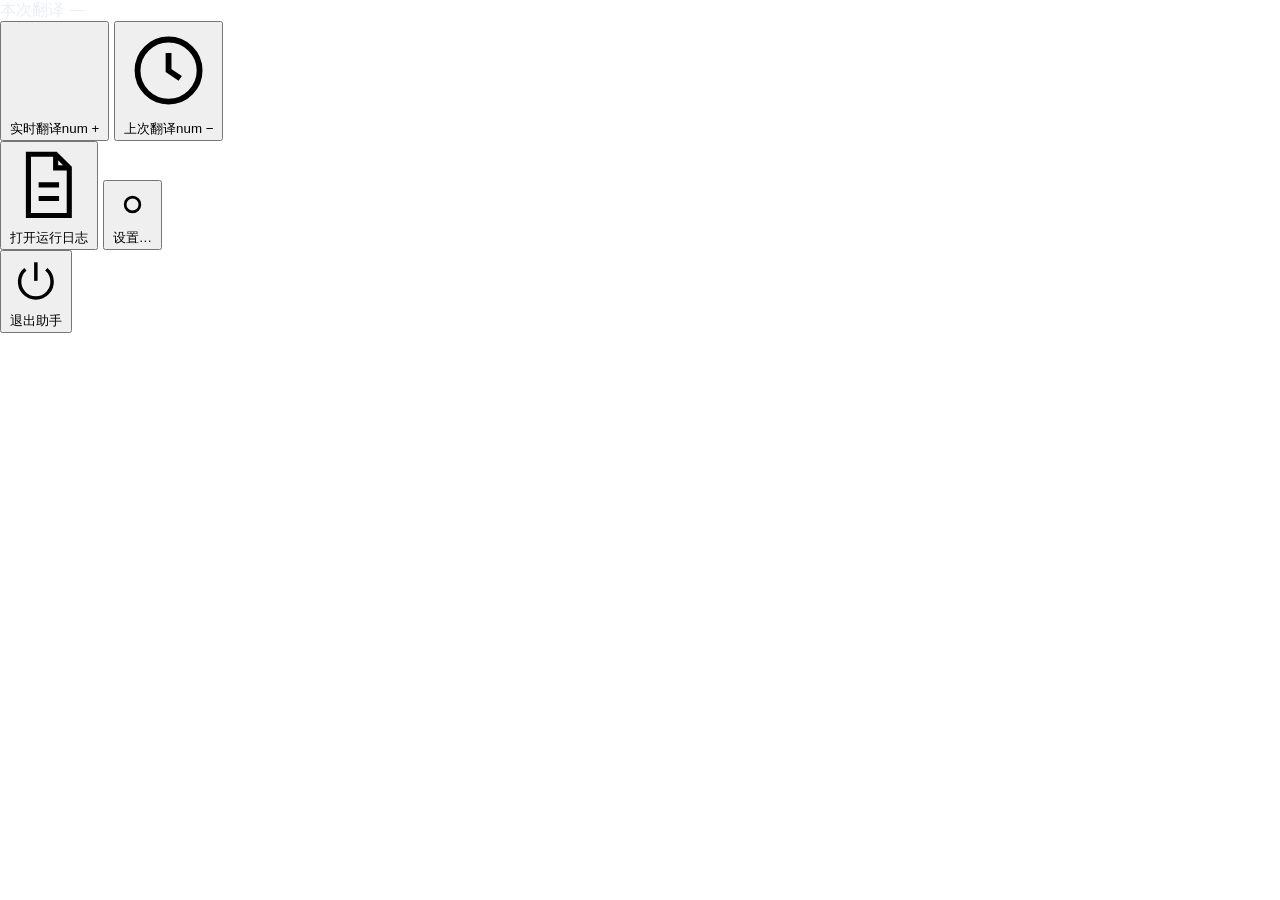
==== app/menu.html @ 6d5f8927 "​ - 移除 477 MB 离线模型（m2m100/ctranslate2/sentencepiece），发布包 493 MB -> 18 MB - 新增「翻译模式」：AI 模型（视觉直读，需 Key" ====
<!doctype html>
<html lang="zh-CN">
<head>
<meta charset="utf-8">
<title>菜单</title>
<link rel="stylesheet" href="style.css">
<link rel="stylesheet" href="menu.css">
</head>
<body class="menu-body">

<div class="menu" id="menu">
  <div class="mstat" id="mStat">本次翻译 —</div>

  <button class="mi" id="mTranslate">
    <svg viewBox="0 0 24 24" aria-hidden="true"><use href="#star"/></svg>
    实时翻译<span class="k">num +</span>
  </button>

  <button class="mi" id="mLast">
    <svg viewBox="0 0 24 24" fill="none" stroke="currentColor" stroke-width="1.5" aria-hidden="true">
      <circle cx="12" cy="12" r="8"/><path d="M12 7.5V12l3 2"/>
    </svg>
    上次翻译<span class="k">num −</span>
  </button>

  <div class="msep"></div>

  <button class="mi" id="mLogs">
    <svg viewBox="0 0 24 24" fill="none" stroke="currentColor" stroke-width="1.5" aria-hidden="true">
      <path d="M6 3h8l4 4v14H6z"/><path d="M14 3v4h4M9 12h6M9 16h6"/>
    </svg>
    打开运行日志
  </button>

  <button class="mi" id="mSettings">
    <svg viewBox="0 0 24 24" fill="none" stroke="currentColor" stroke-width="1.5" aria-hidden="true">
      <circle cx="12" cy="12" r="4.1"/>
    </svg>
    设置…
  </button>

  <div class="msep"></div>

  <button class="mi danger" id="mQuit">
    <svg viewBox="0 0 24 24" fill="none" stroke="currentColor" stroke-width="1.5" aria-hidden="true">
      <path d="M12 4v8"/><path d="M7.5 7a7 7 0 1 0 9 0"/>
    </svg>
    退出助手
  </button>

</div>

<script src="icons.js"></script>

<script src="common.js"></script>
<script src="menu.js"></script>
</body>
</html>
---- app/style.css ----
/* ============================================================
   WoW 翻译助手 · 设计系统 v7（四角星 / 深空墨蓝 + 暖金星芒）
   所有颜色、圆角、间距、字号只在这里定义，其他地方一律引用变量
   间距基准 4px：4 / 8 / 12 / 16 / 24
   ============================================================ */

:root {
  /* 背景层级：窗口 < 卡片 < 浮起 */
  --bg: #0a0e15;
  --bg-2: #0d121b;
  --card: #0e131c;
  --card-2: #131a25;
  --field: #19212e;

  /* 描边 */
  --line: #1a2230;
  --line-2: #25303f;

  /* 文字 */
  --text: #e9eef7;
  --text-2: #9aa8bb;
  --text-3: #5f6d81;

  /* 主色：金 */
  --gold: #dc9f3a;
  --gold-1: #f6cf83;
  --gold-text: #f6cf83;
  --gold-3: #a9762a;
  --gold-soft: rgba(246, 207, 131, .12);
  --gold-line: rgba(246, 207, 131, .22);

  /* 状态 */
  --ok: #6fbf73;
  --err: #ff8b82;
  --warn: #f0c15c;

  /* 形状 */
  --radius: 14px;
  --radius-sm: 11px;
  --radius-xs: 8px;
  --radius-pill: 999px;

  /* 间距 */
  --gap: 10px;
  --pad: 16px;
  --pad-sm: 8px;

  /* 字号 */
  --fs-xs: 10.5px;
  --fs-sm: 11.5px;
  --fs-md: 12.5px;
  --fs-base: 14px;
  --fs-lg: 16px;

  /* 字体 */
  --font: "Microsoft YaHei UI", "Noto Sans SC", "Microsoft YaHei", system-ui, sans-serif;
  --font-en: "Segoe UI", "Microsoft YaHei UI", system-ui, sans-serif;
  --font-mono: "Cascadia Mono", "Consolas", "Noto Sans SC", monospace;
}

* { box-sizing: border-box; }

html, body {
  margin: 0;
  padding: 0;
  background: transparent;
  font-family: var(--font);
  color: var(--text);
  -webkit-font-smoothing: antialiased;
  text-rendering: optimizeLegibility;
}

body { overflow: hidden; }

/* 星标：统一尺寸，不被文字行高影响 */
.mark { display: block; width: 17px; height: 17px; flex: none;
        filter: drop-shadow(0 0 6px rgba(255, 214, 140, .5)); }

/* ============================ 窗口 ============================ */
.popup {
  position: relative;
  width: 100%;
  height: auto;
  overflow: hidden;
  display: flex;
  flex-direction: column;
  background:
    radial-gradient(120% 70% at 50% -14%, rgba(246, 207, 131, .10), transparent 62%),
    var(--bg);
  border: 1px solid var(--line-2);
  border-radius: var(--radius);
  box-shadow: inset 0 1px 0 rgba(255, 255, 255, .035);
  user-select: none;
}

/* ============================ 星点（只在标题带） ============================ */
.sky {
  position: absolute; left: 0; right: 0; top: 0; height: 44px;
  z-index: 0; pointer-events: none; overflow: hidden;
  -webkit-mask-image: linear-gradient(180deg, #000 0%, #000 55%, transparent 100%);
  mask-image: linear-gradient(180deg, #000 0%, #000 55%, transparent 100%);
}
.sky i {                       /* 静止的针尖点 */
  position: absolute; width: 2px; height: 2px; border-radius: 50%;
  background: #fff; opacity: .4;
  animation: breathe 4s ease-in-out infinite alternate;
}
.sky b {                       /* 4 角小星芒 */
  position: absolute; width: 8px; height: 8px; opacity: .26;
  background: url("data:image/svg+xml,%3Csvg xmlns='http://www.w3.org/2000/svg' viewBox='0 0 24 24'%3E%3Cpath fill='%23fff7e2' d='M12 0 Q10.1 10.1 0 12 Q10.1 13.9 12 24 Q13.9 13.9 24 12 Q13.9 10.1 12 0 Z'/%3E%3C/svg%3E") center / contain no-repeat;
  animation: breathe 5.2s ease-in-out infinite alternate;
}
.sky u {                       /* 坠落的小星：由 JS 随机生成，播放一次 */
  position: absolute; top: -2px; width: 6px; height: 6px; opacity: 0;
  background: url("data:image/svg+xml,%3Csvg xmlns='http://www.w3.org/2000/svg' viewBox='0 0 24 24'%3E%3Cpath fill='%23fff7e2' d='M12 0 Q10.1 10.1 0 12 Q10.1 13.9 12 24 Q13.9 13.9 24 12 Q13.9 10.1 12 0 Z'/%3E%3C/svg%3E") center / contain no-repeat;
  animation-name: fall; animation-timing-function: linear; animation-fill-mode: forwards;
  pointer-events: none;
}
.sky s {                       /* 流星：亮头 + 渐隐尾，往右下划一小段 */
  position: absolute; width: 26px; height: 1.2px; border-radius: 1px; opacity: 0;
  background: linear-gradient(90deg, rgba(255, 250, 235, 0) 0%,
              rgba(255, 250, 235, .18) 45%, rgba(255, 253, 244, .98) 100%);
  transform-origin: left center; pointer-events: none;
  animation-name: glintR; animation-timing-function: cubic-bezier(.25, .6, .3, 1);
  animation-fill-mode: forwards;
}
.sky s.rev {                  /* 从右往左：亮头在左 */
  background: linear-gradient(90deg, rgba(255, 253, 244, .98) 0%,
              rgba(255, 250, 235, .18) 55%, rgba(255, 250, 235, 0) 100%);
}
.sky s.rev::after {
  right: auto; left: -1.5px;
}

.sky s::after {                /* 亮头 */
  content: "";
  position: absolute; right: -1.5px; top: 50%;
  width: 3px; height: 3px; margin-top: -1.5px; border-radius: 50%;
  background: #fffdf6;
  box-shadow: 0 0 5px rgba(255, 250, 235, .95), 0 0 10px rgba(255, 205, 120, .55);
}

@keyframes breathe { from { opacity: .10; } to { opacity: .46; } }
@keyframes fall {
  0%   { transform: translateY(0);     opacity: 0; }
  8%   { opacity: .8; }
  70%  { opacity: .62; }
  92%  { opacity: .30; }
  100% { transform: translateY(44px);  opacity: 0; }
}

@keyframes glintR {
  0%   { opacity: 0;  transform: rotate(24deg) translate(-18px, -7px) scaleX(.4); }
  18%  { opacity: 1;  transform: rotate(24deg) translate(0, 0) scaleX(1); }
  100% { opacity: 0;  transform: rotate(24deg) translate(40px, 18px) scaleX(1); }
}
@keyframes glintL {
  0%   { opacity: 0;  transform: rotate(-24deg) translate(18px, -7px) scaleX(.4); }
  18%  { opacity: 1;  transform: rotate(-24deg) translate(0, 0) scaleX(1); }
  100% { opacity: 0;  transform: rotate(-24deg) translate(-40px, 18px) scaleX(1); }
}

@media (prefers-reduced-motion: reduce) {
  .sky i, .sky b, .sky u, .sky s { animation: none; }
  .sky u, .sky s { display: none; }
}

/* ============================ 顶栏 ============================ */
.bar {
  position: relative;
  z-index: 1;
  flex: none;
  display: flex;
  align-items: center;
  gap: 10px;
  padding: 11px 16px 10px;
}

.bar-title {
  flex: 0 1 auto;
  min-width: 0;
  font-size: var(--fs-md);
  font-weight: 600;
  color: var(--text);
  letter-spacing: .04em;
  white-space: nowrap;
  overflow: hidden;
  text-overflow: ellipsis;
}

.engine-note {
  flex: none;
  padding: 2px 8px;
  border-radius: var(--radius-pill);
  background: var(--gold-soft);
  border: 1px solid var(--gold-line);
  color: var(--gold-text);
  font-size: var(--fs-xs);
  letter-spacing: .04em;
  white-space: nowrap;
}
.engine-note[hidden] { display: none; }
/* 本地词库：用中性的灰蓝，和 AI 模式的金色区分开 */
.engine-note[data-mode="local"] {
  background: rgba(150, 165, 190, .12);
  border-color: rgba(160, 176, 200, .32);
  color: #c6cfdd;
}
.bar-actions { margin-left: auto; flex: none; display: flex; gap: 4px; }

.icon {
  width: 26px; height: 26px;
  display: grid; place-items: center;
  border: 1px solid transparent;
  border-radius: var(--radius-xs);
  background: transparent;
  color: var(--text-3);
  font-size: 13px;
  line-height: 1;
  cursor: pointer;
  transition: background .12s ease, color .12s ease, border-color .12s ease;
}
.icon:hover { background: var(--card-2); border-color: var(--line-2); color: var(--gold-1); }
/* 关闭按钮点完不要留一圈白色焦点框（Windows 默认焦点环很扎眼） */
.icon:focus, .icon:focus-visible { outline: none; box-shadow: none; }
.icon svg { display: block; }

/* ============================ 内容区 ============================ */
.scroll {
  scroll-behavior: smooth;
  flex: 0 1 auto;
  min-height: 0;
  overflow-y: auto;
  display: flex;
  flex-direction: column;
  gap: var(--gap);
  padding: 2px var(--pad) 14px;
  position: relative;
  z-index: 1;
}

/* ============================ 卡片 ============================ */
.card {
  background: var(--card);
  border: 1px solid var(--line);
  border-radius: var(--radius-sm);
  padding: 11px 13px 12px;
  box-shadow: inset 0 1px 0 rgba(255, 255, 255, .022);
}

.card-title {
  display: flex;
  align-items: center;
  gap: 6px;
  margin: 0 0 7px;
  font-size: var(--fs-xs);
  font-weight: 600;
  letter-spacing: .16em;
  color: var(--text-3);
}
.card-title::before {
  content: "";
  width: 3px; height: 3px; border-radius: 50%;
  background: var(--gold);
  opacity: .9;
}

/* 原文：次要信息，压低视觉权重 */
.raw {
  /* 视口三行：行高 23px × 3；内容可滚（滚动条隐藏） */
  height: 69px;
  max-height: 69px;
  overflow-y: hidden;
  overflow-x: hidden;
  padding-right: 9px;
  font-family: var(--font-en);
  font-size: 12px;
  line-height: 21px;   /* 21 + 上下各 1px padding = 23，正好和 JS 里的 RAW_LINE_H 对齐 */
  color: var(--text-2);
  white-space: pre-wrap;
  word-break: break-word;
  user-select: text;
}

/* 上下各留一行高：第一条 / 最后一条也能滚到中间那格 */
.raw::before, .raw::after { content: ""; display: block; height: 23px; }

.raw-line {
  position: relative;
  min-height: 23px;
  border-radius: 6px;
  padding: 1px 6px;
  margin: 0 -6px;
  transform-origin: left center;
  transition: background .2s ease, color .2s ease,
              transform .2s cubic-bezier(.2, .7, .3, 1),
              opacity .2s ease, filter .2s ease;
  white-space: nowrap;
  overflow: hidden;
  text-overflow: ellipsis;
}
.raw-line.hl {
  background: linear-gradient(90deg, rgba(246, 207, 131, .22),
              rgba(246, 207, 131, .03) 70%, transparent);
  color: #fdf6e8;
}
.raw.hl-on .raw-line:not(.hl) { opacity: .34; filter: blur(.7px); }



.rows { display: flex; flex-direction: column; overflow-x: hidden; }
/* 译文区：条数多时由 JS 把高度裁到 6 条并滚到最新一条 */
.rows::-webkit-scrollbar { width: 6px; }
.rows::-webkit-scrollbar-track { background: transparent; }
.rows::-webkit-scrollbar-thumb { background: var(--line-2); border-radius: 3px; }
.row {
  position: relative;
  border-radius: var(--radius-xs);
  padding: 5px 8px 6px;
  margin: 0 -8px;
  transform-origin: left center;
  transition: transform .22s cubic-bezier(.22, .61, .36, 1), background .22s ease;
}
.row + .row { margin-top: 2px; }
.row + .row::before {
  content: "";
  position: absolute; left: 8px; right: 8px; top: -1px; height: 1px;
  background: repeating-linear-gradient(90deg, var(--line-2) 0 3px, transparent 3px 7px);
  opacity: .55;
}
.row.hl {
  background: linear-gradient(90deg, rgba(246, 207, 131, .11),
              rgba(246, 207, 131, .02) 62%, transparent);
}
.row.hl::after {
  content: "";
  position: absolute; left: -8px; top: 7px; bottom: 7px; width: 2px; border-radius: 2px;
  background: linear-gradient(180deg, var(--gold-1), var(--gold-3));
}

.row .meta {
  font-size: var(--fs-xs);
  color: var(--text-3);
  letter-spacing: .05em;
  font-family: var(--font-en);
  margin-bottom: 1px;
}
.row .meta b { color: var(--text-2); font-weight: 500; }
.row .body {
  font-size: var(--fs-base);
  line-height: 1.5;
  color: var(--text);
  letter-spacing: .01em;
  word-break: break-word;
  user-select: text;
}

/* 判断 */
.card.judge {
  background: linear-gradient(100deg, rgba(246, 207, 131, .13),
              rgba(246, 207, 131, .03) 58%, transparent);
  border: 1px solid var(--gold-line);
  border-left: 2px solid var(--gold);
  border-radius: var(--radius-sm);
  padding: 11px 13px 12px;
}
.card.judge .card-title { color: var(--gold); }
.card.judge .card-title::before { background: var(--gold-1); }
.judge-text {
  margin: 0;
  display: flex;
  align-items: center;
  gap: 8px;
  font-size: var(--fs-base);
  line-height: 1.6;
  color: #fdf3df;
  user-select: text;
}
.judge-text::before {
  content: "";
  flex: none;
  width: 11px; height: 11px;
  background: url("data:image/svg+xml,%3Csvg xmlns='http://www.w3.org/2000/svg' viewBox='0 0 24 24'%3E%3Cdefs%3E%3ClinearGradient id='g' x1='0' y1='0' x2='0' y2='1'%3E%3Cstop offset='0' stop-color='%23fffdf6'/%3E%3Cstop offset='.55' stop-color='%23ffdda0'/%3E%3Cstop offset='1' stop-color='%23e8ac4a'/%3E%3C/linearGradient%3E%3C/defs%3E%3Cpath fill='url(%23g)' d='M12 0 Q10.1 10.1 0 12 Q10.1 13.9 12 24 Q13.9 13.9 24 12 Q13.9 10.1 12 0 Z'/%3E%3C/svg%3E") center / contain no-repeat;
  filter: drop-shadow(0 0 4px rgba(246, 207, 131, .5));
}

.card.judge.error {
  background: rgba(255, 139, 130, .08);
  border-color: rgba(255, 139, 130, .35);
  border-left-color: var(--err);
}
.card.judge.error .card-title { color: var(--err); }
.card.judge.error .judge-text { color: #ffb4ad; }
.card.judge.error .judge-text::before { display: none; }

/* ============================ 右下：星本身就是按钮 ============================ */
.drawer-ball {
  position: absolute;
  right: 22px; bottom: 62px;
  width: 46px; height: 46px;
  display: grid; place-items: center;
  border: 0; padding: 0;
  background: transparent;
  cursor: pointer;
  z-index: 25;
  transition: transform .14s ease;
}
.drawer-ball svg {
  width: 30px; height: 30px;
  /* 只留一层很淡的暖光，避免两层大模糊叠成"球形"光斑 */
  filter: drop-shadow(0 0 4px rgba(255, 214, 140, .38));
}
.drawer-ball:hover { transform: scale(1.08); }
.drawer-ball[hidden] { display: none; }

/* 浮层展开时藏起星（纯 CSS，避免状态打架） */
.popup:has(.float-replies:not([hidden]):not(.closed)) .drawer-ball { display: none; }

/* ============================ 建议回复浮层 ============================ */
.float-replies {
  position: absolute;
  left: 10px; right: 10px; bottom: 64px;
  z-index: 20;
  display: flex;
  flex-direction: column;
  gap: 6px;
  padding: 9px;
  max-height: 38%;
  overflow-y: auto;
  background: rgba(14, 19, 28, .94);
  border: 1px solid var(--line-2);
  border-radius: var(--radius);
  box-shadow: 0 -16px 40px rgba(0, 0, 0, .6);
  backdrop-filter: blur(10px);
  transform-origin: bottom right;
  transition: transform .24s cubic-bezier(.2, .7, .3, 1), opacity .18s ease;
}
.float-replies.closed { transform: scale(.15) translate(18px, 0); opacity: 0; pointer-events: none; }
.float-replies[hidden] { display: none; }

.reply-head {
  display: flex; align-items: center; gap: 6px;
  font-size: 11px; color: var(--text-3);
  margin: 1px 2px 3px;
  cursor: pointer; user-select: none;
}
.reply-head[hidden] { display: none; }
.reply-head::before {
  content: "";
  width: 10px; height: 10px; flex: none;
  background: url("data:image/svg+xml,%3Csvg xmlns='http://www.w3.org/2000/svg' viewBox='0 0 24 24'%3E%3Cdefs%3E%3ClinearGradient id='g' x1='0' y1='0' x2='0' y2='1'%3E%3Cstop offset='0' stop-color='%23fffdf6'/%3E%3Cstop offset='.55' stop-color='%23ffdda0'/%3E%3Cstop offset='1' stop-color='%23e8ac4a'/%3E%3C/linearGradient%3E%3C/defs%3E%3Cpath fill='url(%23g)' d='M12 0 Q10.1 10.1 0 12 Q10.1 13.9 12 24 Q13.9 13.9 24 12 Q13.9 10.1 12 0 Z'/%3E%3C/svg%3E") center / contain no-repeat;
}
.reply-head::after {
  content: "";
  width: 6px; height: 6px; margin-left: auto;
  border-right: 1.5px solid currentColor; border-bottom: 1.5px solid currentColor;
  transform: rotate(45deg) translateY(-1px);
  opacity: .7;
  transition: transform .2s ease;
}
/* 折叠态用 .closed（见 app.js toggleDrawer）；老的 .collapsed 四条规则无人使用，已删 */

.replies { overflow: hidden; max-height: 320px; transition: max-height .26s cubic-bezier(.2,.7,.3,1), opacity .18s ease; }

.reply-card {
  position: relative;
  padding: 8px 11px;
  background: var(--card-2);
  border: 1px solid var(--line);
  border-radius: var(--radius-sm);
  cursor: pointer;
  transition: border-color .12s ease, background .12s ease;
}
.reply-card + .reply-card { margin-top: 6px; }
.reply-card:hover { border-color: rgba(246, 207, 131, .35); background: #182231; }
.reply-en { font-family: var(--font-en); font-size: 13px; color: var(--text); line-height: 1.5; user-select: text; word-break: break-word; }
.reply-cn { margin-top: 2px; font-size: 11px; color: var(--text-3); user-select: text; }

.reply-copied {
  position: absolute; top: 8px; right: 10px;
  font-size: var(--fs-xs); color: var(--ok);
  opacity: 0; transition: opacity .15s ease;
}
.reply-card.copied { border-color: rgba(111, 191, 115, .5); }
.reply-card.copied .reply-copied { opacity: 1; }

.drawer-hint { padding: 14px 4px; text-align: center; font-size: 12px; color: var(--text-3); }
.drawer-hint[hidden] { display: none; }

/* ============================ 底部输入 ============================ */
.input-bar {
  position: relative;
  z-index: 1;
  flex: none;
  display: flex;
  align-items: center;
  gap: 8px;
  padding: 12px var(--pad) 15px;
  border-top: 1px solid var(--line);
  background: rgba(19, 26, 37, .55);
}

.field-label {
  flex: none;
  display: inline-flex;
  align-items: center;
  gap: 7px;
  font-size: 12.5px;
  font-weight: 500;
  letter-spacing: .06em;
  color: var(--text-2);
  white-space: nowrap;
}
.field-label::before {
  content: "";
  width: 3px; height: 12px; border-radius: 2px;
  background: linear-gradient(180deg, var(--gold-1), var(--gold-3));
}

.field {
  position: relative;
  flex: 1;
  display: flex;
  align-items: center;
  height: 36px;
  padding: 0 13px;
  background: var(--field);
  border: 1px solid var(--line-2);
  border-radius: var(--radius-pill);
  transition: border-color .12s ease, box-shadow .12s ease;
}
.field:focus-within { border-color: var(--gold); box-shadow: 0 0 0 3px var(--gold-soft); }

.field-input {
  flex: 1; min-width: 0;
  height: 20px; line-height: 20px;
  border: 0; outline: 0; background: transparent;
  color: var(--text);
  font-family: inherit;
  font-size: var(--fs-base);
  text-overflow: ellipsis;
}
.field-hint {
  position: absolute; left: 13px; top: 50%;
  transform: translateY(-50%);
  font-size: 11px; color: var(--text-3);
  pointer-events: none; white-space: nowrap;
  letter-spacing: .02em;
}
.field-hint[hidden] { display: none; }

.pill {
  flex: none;
  height: 36px;
  padding: 0 18px;
  border: 0;
  border-radius: var(--radius-pill);
  background: linear-gradient(180deg, #f8d795, #d99a33);
  color: #2a1d06;
  font-family: inherit;
  font-size: var(--fs-md);
  font-weight: 700;
  letter-spacing: .04em;
  cursor: pointer;
  box-shadow: 0 6px 16px rgba(217, 154, 51, .26), inset 0 1px 0 rgba(255, 255, 255, .35);
  transition: filter .12s ease, transform .08s ease;
}
.pill:hover { filter: brightness(1.06); }
.pill:active { transform: scale(.98); }
.pill:disabled { opacity: .55; cursor: default; }

/* ============================ 提示条（独立窗口 + 浏览器调试） ============================ */
.toast {
  position: fixed;
  top: 18px; left: 50%;
  transform: translateX(-50%);
  display: inline-flex;
  align-items: center;
  gap: 11px;
  padding: 10px 20px 11px 17px;
  border-radius: var(--radius-pill);
  overflow: hidden;
  background: linear-gradient(180deg, rgba(26, 34, 47, .98), rgba(12, 17, 25, .98));
  border: 1px solid var(--gold-line);
  /* 透明窗口会裁掉外阴影，只留内高光 */
  box-shadow: inset 0 1px 0 rgba(255, 255, 255, .08),
              inset 0 0 18px rgba(246, 207, 131, .05);
  color: #fdf3df;
  font-size: 13.5px;
  letter-spacing: .04em;
  white-space: nowrap;
  z-index: 50;
}
.toast::before {
  content: "";
  position: absolute; left: -30%; top: 0; bottom: 0; width: 60%;
  background: linear-gradient(100deg, transparent, rgba(246, 207, 131, .10), transparent);
}
.toast::after {
  content: "";
  position: absolute; left: 16px; right: 16px; bottom: 0; height: 1.5px;
  background: linear-gradient(90deg, transparent, rgba(246, 207, 131, .75), transparent);
}
.toast[hidden] { display: none; }
.toast .toast-star {
  width: 14px; height: 14px; flex: none;
  background: url("data:image/svg+xml,%3Csvg xmlns='http://www.w3.org/2000/svg' viewBox='0 0 24 24'%3E%3Cdefs%3E%3ClinearGradient id='g' x1='0' y1='0' x2='0' y2='1'%3E%3Cstop offset='0' stop-color='%23fffdf6'/%3E%3Cstop offset='.55' stop-color='%23ffdda0'/%3E%3Cstop offset='1' stop-color='%23e8ac4a'/%3E%3C/linearGradient%3E%3C/defs%3E%3Cpath fill='url(%23g)' d='M12 0 Q10.1 10.1 0 12 Q10.1 13.9 12 24 Q13.9 13.9 24 12 Q13.9 10.1 12 0 Z'/%3E%3C/svg%3E") center / contain no-repeat;
  filter: drop-shadow(0 0 7px rgba(255, 214, 140, .7));
}

/* ============================ 通用控件（设置 / 日志 / 菜单） ============================ */
.win {
  position: relative;
  overflow: hidden;
  display: flex;
  flex-direction: column;
  background:
    radial-gradient(120% 60% at 50% -10%, rgba(246, 207, 131, .09), transparent 60%),
    var(--bg);
  border: 1px solid var(--line-2);
  border-radius: var(--radius);
  box-shadow: inset 0 1px 0 rgba(255, 255, 255, .03);
}

.sec { padding: 12px 18px 2px; }
.sec-h {
  display: flex; align-items: center; gap: 6px;
  margin: 0 0 8px;
  font-size: var(--fs-xs); font-weight: 600;
  letter-spacing: .16em; color: var(--text-3);
}
.sec-h::before { content: ""; width: 3px; height: 3px; border-radius: 50%; background: var(--gold); }

.frow {
  display: flex; align-items: center; gap: 12px;
  padding: 8px 0;
  border-bottom: 1px solid rgba(26, 34, 48, .7);
}
.frow:last-child { border-bottom: 0; }
.frow .lb { font-size: var(--fs-md); color: var(--text); }

.frow .ctl { margin-left: auto; display: flex; align-items: center; gap: 8px; flex: none; }
/* 备注变长时让左侧文字换行，别把按钮挤成竖排（"清/除"两行那种） */
.frow .lb { min-width: 0; }
.frow .ctl button { white-space: nowrap; }

/* API Key 那一行：让控件列可伸缩，输入框吃掉标题与「清除」之间的空间。
   其它行的 .ctl 仍是 flex:none（按钮保持原宽，不被压成竖排）。
   输入框固定 340px —— 381px 显得太长，340 能显 32 位（Key 35 位，末尾滚动）。 */
.frow .ctl:has(.keywrap) { flex: 1; min-width: 0; justify-content: flex-end; }
.frow .ctl .keywrap { width: 340px; flex: none; }
.frow .ctl .keywrap .sinput { font-size: 11px; }
/* 设置项标题旁的说明图标：圆圈 i，悬停/聚焦弹出气泡。
   气泡用自绘（原生 title 是系统灰框，跟这套 UI 不搭），
   且只用 inset 阴影 —— 透明窗里任何外阴影都会被窗口矩形裁成黑边。 */
.lb .info {
  display: inline-grid; place-items: center;
  width: 15px; height: 15px; margin-left: 7px;
  /* 一圈细线，无背景无阴影。
     注意宽度写成 1.5px 而不是 1px：页面 dpr 是 1.8，Chromium 会把边框对到
     整数设备像素上，1px(1.8 设备像素) 会被取整成 1，跟 0.5px 看起来一样；
     1.5px 才能落到 2 个设备像素，视觉上才真的粗一点。 */
  border: 1.5px solid rgba(122, 142, 172, .62); border-radius: 50%;
  color: #9db0c7;
  line-height: 1; vertical-align: middle; cursor: pointer; position: relative;
  /* 抬 2px 让它跟标题文字的光学中心齐平（middle 下实测低 2.16px） */
  top: -2px;
  transition: color .16s, border-color .16s;
}
.lb .info svg { display: block; width: 9px; height: 9px; }
.lb .info:hover, .lb .info:focus-visible {
  color: var(--gold-1); border-color: rgba(220, 159, 58, .8); outline: 0;
}
.lb .info::after {
  content: attr(data-tip);
  position: absolute; left: -4px; top: calc(100% + 7px);
  /* 一行说完，不换行：气泡宽度跟文字走 */
  width: max-content; white-space: nowrap;
  padding: 7px 10px; border-radius: var(--radius-xs);
  background: rgba(13, 18, 26, .985); border: 1px solid var(--line-2);
  box-shadow: inset 0 1px 0 rgba(255, 255, 255, .05);
  color: var(--text-2); font-size: 11px; font-weight: 400; font-style: normal;
  line-height: 1.5; text-align: left;
  opacity: 0; transform: translateY(-3px); pointer-events: none;
  transition: opacity .12s ease, transform .12s ease;
  z-index: 30;
}
.lb .info:hover::after, .lb .info:focus-visible::after {
  opacity: 1; transform: none;
}

.switch { position: relative; width: 38px; height: 21px; flex: none; cursor: pointer; }
.switch input { position: absolute; opacity: 0; width: 100%; height: 100%; margin: 0; cursor: pointer; }
.switch .slider {
  position: absolute; inset: 0; border-radius: var(--radius-pill);
  background: var(--field); border: 1px solid var(--line-2);
  transition: background .16s ease, border-color .16s ease;
}
.switch .slider::after {
  content: ""; position: absolute; top: 2px; left: 2px;
  width: 15px; height: 15px; border-radius: 50%;
  background: #c8d2df; transition: left .16s ease, background .16s ease;
}
.switch input:checked + .slider {
  background: linear-gradient(180deg, rgba(246, 207, 131, .9), rgba(217, 154, 51, .9));
  border-color: var(--gold-line);
}
.switch input:checked + .slider::after { left: 19px; background: #2a1d06; }

.val { min-width: 30px; text-align: right; font-size: var(--fs-sm); color: var(--gold-1); font-family: var(--font-en); }

.sinput {
  height: 32px; padding: 0 11px;
  background: var(--field);
  border: 1px solid var(--line-2);
  border-radius: var(--radius-xs);
  color: var(--text);
  font-family: inherit;
  font-size: 12px;
  outline: 0;
}
.sinput:focus { border-color: var(--gold); box-shadow: 0 0 0 3px var(--gold-soft); }
.sinput::placeholder { color: var(--text-3); }
/* 校验没过（没填 Key 就想切 AI）：把要补的那一格标红 */
.sinput.bad { border-color: var(--err); box-shadow: 0 0 0 3px rgba(255, 139, 130, .14); }
select.sinput option { background: #141a22; color: var(--text); }

.keywrap { position: relative; display: flex; align-items: center; flex: 1; }
.keywrap .sinput { flex: 1; padding-right: 34px; min-width: 190px; }

.eye {
  position: absolute; right: 6px; top: 50%; transform: translateY(-50%);
  width: 24px; height: 24px; display: grid; place-items: center;
  border: 0; background: transparent; color: var(--text-3); cursor: pointer;
  border-radius: 6px;
}
.eye:hover { color: var(--gold-1); }
.eye svg { display: block; }

.keybox {
  min-width: 96px; height: 32px;
  display: inline-flex; align-items: center; justify-content: center;
  background: var(--card-2);
  border: 1px solid var(--line-2);
  border-radius: var(--radius-xs);
  box-shadow: 0 2px 0 rgba(0, 0, 0, .45);
  color: var(--gold-1);
  font-family: var(--font-en);
  font-size: var(--fs-sm);
  letter-spacing: .04em;
  cursor: pointer;
}
.keybox.capturing { border-color: var(--gold); color: var(--gold-1); box-shadow: 0 0 0 3px var(--gold-soft); }

.tbtn {
  height: 33px; padding: 0 15px;
  border-radius: var(--radius-xs);
  border: 1px solid var(--line-2);
  background: transparent;
  color: var(--text-2);
  font-family: inherit; font-size: 12px;
  cursor: pointer;
  transition: border-color .12s ease, color .12s ease, background .12s ease;
}
.tbtn:hover { border-color: rgba(246, 207, 131, .35); color: var(--gold-1); }
/* 校验没过（没框选区域）：把要补的那一格标红 */
.tbtn.bad { border-color: var(--err); color: var(--err); box-shadow: 0 0 0 3px rgba(255, 139, 130, .14); }
.tbtn.pri {
  border: 0;
  background: linear-gradient(180deg, #f8d795, #d99a33);
  color: #2a1d06; font-weight: 700;
  box-shadow: 0 6px 16px rgba(217, 154, 51, .24), inset 0 1px 0 rgba(255, 255, 255, .35);
}

.foot {
  display: flex; align-items: center; gap: 10px;
  padding: 12px 18px 14px;
  border-top: 1px solid var(--line);
  background: rgba(19, 26, 37, .5);
}
.foot .spacer { margin-left: auto; display: flex; gap: 8px; }
.sstatus { font-size: var(--fs-xs); color: var(--text-3); }
.sstatus.ok { color: var(--ok); }
.sstatus.err { color: var(--err); }

/* 滚动条：默认隐藏但仍可滚 */
.scroll, .raw, .float-replies, .settings-scroll, .loglist {
  scrollbar-width: none; -ms-overflow-style: none;
}
.scroll::-webkit-scrollbar, .raw::-webkit-scrollbar, .float-replies::-webkit-scrollbar,
.settings-scroll::-webkit-scrollbar, .loglist::-webkit-scrollbar { width: 0; height: 0; display: none; }

/* hidden 必须压过 display:flex（行/卡片容器会覆盖 hidden 属性） */
[hidden] { display: none !important; }

/* ---------------- 界面缩放：按键式步进 ---------------- */
.stepper { display: inline-flex; align-items: center; gap: 10px; }
.stepbtn {
  width: 26px; height: 26px; flex: none; padding: 0;
  display: grid; place-items: center;
  border: 1px solid var(--line-2); border-radius: 8px;
  background: var(--field); color: var(--text-2);
  font-size: 15px; line-height: 1; cursor: pointer;
  transition: color .13s, border-color .13s, background .13s;
}
.stepbtn:hover { color: var(--gold-1); border-color: rgba(220, 159, 58, .55); }
.stepbtn:active { transform: translateY(1px); }
.stepbtn:disabled { opacity: .3; cursor: default; }
.stepbtn:disabled:hover { color: var(--text-2); border-color: var(--line-2); }
.stepper .val {
  min-width: 40px; text-align: center; flex: none;
  color: var(--gold-1); font-size: 13px; font-weight: 600;
  font-variant-numeric: tabular-nums;
}
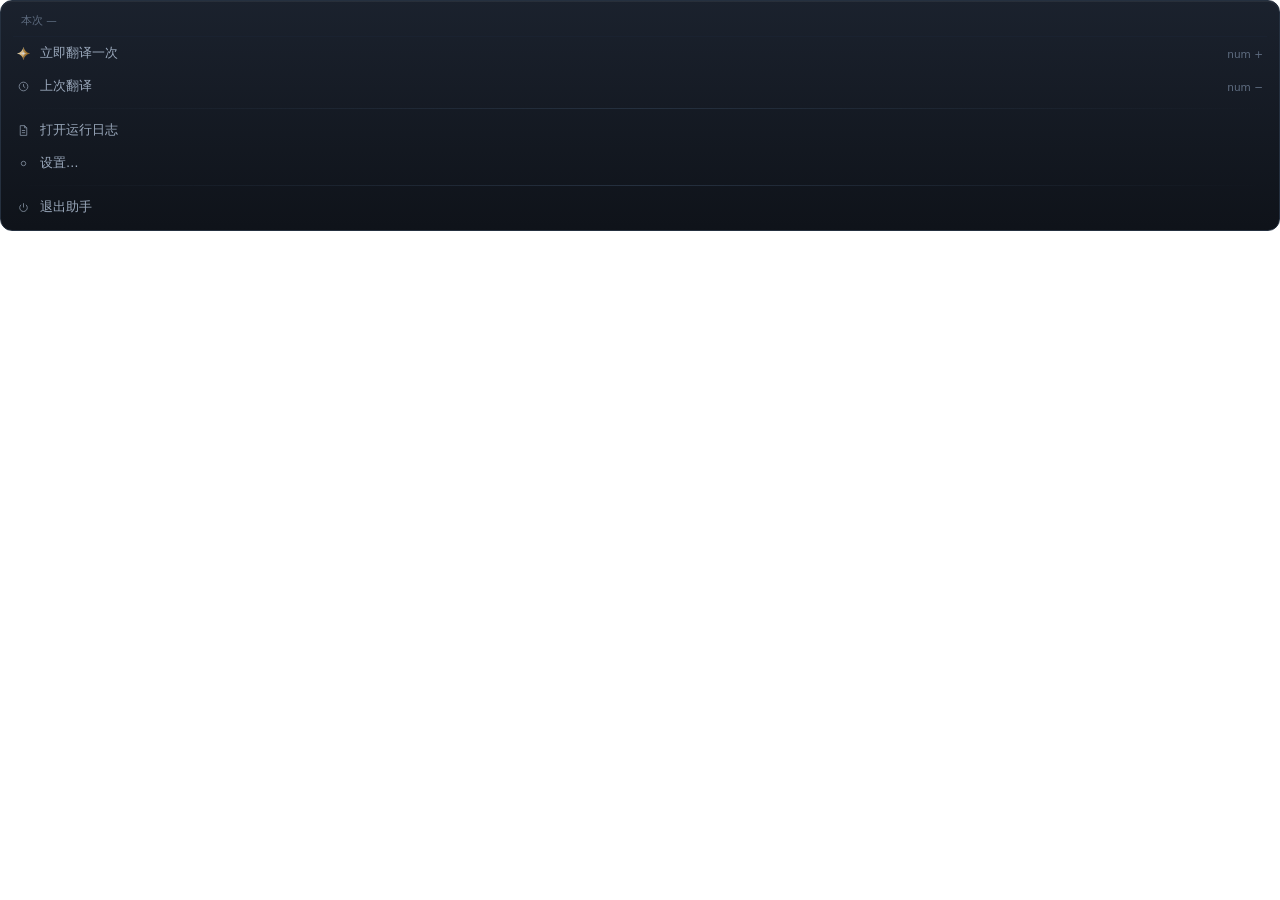
==== commit 30810cb6: "​" ====
--- a/app/menu.html
+++ b/app/menu.html
@@ -9,11 +9,11 @@
 <body class="menu-body">
 
 <div class="menu" id="menu">
-  <div class="mstat" id="mStat">本次翻译 —</div>
+  <div class="mstat" id="mStat">本次 —</div>
 
   <button class="mi" id="mTranslate">
     <svg viewBox="0 0 24 24" aria-hidden="true"><use href="#star"/></svg>
-    实时翻译<span class="k">num +</span>
+    立即翻译一次<span class="k">num +</span>
   </button>
 
   <button class="mi" id="mLast">
--- a/app/style.css
+++ b/app/style.css
@@ -200,12 +200,15 @@
   white-space: nowrap;
 }
 .engine-note[hidden] { display: none; }
-/* 本地词库：用中性的灰蓝，和 AI 模式的金色区分开 */
-.engine-note[data-mode="local"] {
-  background: rgba(150, 165, 190, .12);
-  border-color: rgba(160, 176, 200, .32);
-  color: #c6cfdd;
-}
+/* 离线词库：冷色；与设置里的分段控件保持一致 */
+.engine-note[data-engine="local"],
+.engine-note[data-engine="glossary"],
+.engine-note[data-engine="offline"] {
+  background: rgba(138, 174, 222, .12);
+  border-color: rgba(152, 186, 226, .34);
+  color: #cfe2f8;
+}
+
 .bar-actions { margin-left: auto; flex: none; display: flex; gap: 4px; }
 
 .icon {
@@ -221,8 +224,6 @@
   transition: background .12s ease, color .12s ease, border-color .12s ease;
 }
 .icon:hover { background: var(--card-2); border-color: var(--line-2); color: var(--gold-1); }
-/* 关闭按钮点完不要留一圈白色焦点框（Windows 默认焦点环很扎眼） */
-.icon:focus, .icon:focus-visible { outline: none; box-shadow: none; }
 .icon svg { display: block; }
 
 /* ============================ 内容区 ============================ */
@@ -267,27 +268,22 @@
 
 /* 原文：次要信息，压低视觉权重 */
 .raw {
-  /* 视口三行：行高 23px × 3；内容可滚（滚动条隐藏） */
-  height: 69px;
+  /* 刚好三行：行高 23px × 3 */
   max-height: 69px;
-  overflow-y: hidden;
+  overflow-y: auto;
   overflow-x: hidden;
   padding-right: 9px;
   font-family: var(--font-en);
   font-size: 12px;
-  line-height: 21px;   /* 21 + 上下各 1px padding = 23，正好和 JS 里的 RAW_LINE_H 对齐 */
+  line-height: 1.78;
   color: var(--text-2);
   white-space: pre-wrap;
   word-break: break-word;
   user-select: text;
 }
 
-/* 上下各留一行高：第一条 / 最后一条也能滚到中间那格 */
-.raw::before, .raw::after { content: ""; display: block; height: 23px; }
-
 .raw-line {
   position: relative;
-  min-height: 23px;
   border-radius: 6px;
   padding: 1px 6px;
   margin: 0 -6px;
@@ -295,9 +291,6 @@
   transition: background .2s ease, color .2s ease,
               transform .2s cubic-bezier(.2, .7, .3, 1),
               opacity .2s ease, filter .2s ease;
-  white-space: nowrap;
-  overflow: hidden;
-  text-overflow: ellipsis;
 }
 .raw-line.hl {
   background: linear-gradient(90deg, rgba(246, 207, 131, .22),
@@ -306,13 +299,10 @@
 }
 .raw.hl-on .raw-line:not(.hl) { opacity: .34; filter: blur(.7px); }
 
-
-
-.rows { display: flex; flex-direction: column; overflow-x: hidden; }
-/* 译文区：条数多时由 JS 把高度裁到 6 条并滚到最新一条 */
-.rows::-webkit-scrollbar { width: 6px; }
-.rows::-webkit-scrollbar-track { background: transparent; }
-.rows::-webkit-scrollbar-thumb { background: var(--line-2); border-radius: 3px; }
+/* 上下垫片：让第一条和最后一条也能停在第 2 行（滚动位置仍会到顶/到底） */
+.raw::before, .raw::after { content: ""; display: block; height: 23px; }
+
+.rows { display: flex; flex-direction: column; }
 .row {
   position: relative;
   border-radius: var(--radius-xs);
@@ -707,6 +697,30 @@
 }
 .switch input:checked + .slider::after { left: 19px; background: #2a1d06; }
 
+.seg {
+  display: inline-grid; grid-auto-flow: column; grid-auto-columns: 1fr;
+  min-width: 172px; padding: 3px; border-radius: 9px;
+  background: var(--field); border: 1px solid var(--line-2);
+}
+.seg button {
+  border: 0; background: transparent; cursor: pointer;
+  font-family: inherit; font-size: var(--fs-sm); font-weight: 500;
+  padding: 4px 10px; border-radius: 7px; color: var(--text-3);
+  text-align: center; white-space: nowrap;
+  transition: background .12s ease, color .12s ease;
+}
+.seg button.on {
+  background: linear-gradient(180deg, rgba(246, 207, 131, .22), rgba(217, 154, 51, .14));
+  color: var(--gold-1);
+  box-shadow: inset 0 0 0 1px var(--gold-line);
+}
+/* 离线模式用冷色，和 AI 模式的金色区分开 */
+.seg button.on[data-eng="offline"] {
+  background: linear-gradient(180deg, rgba(138, 174, 222, .20), rgba(104, 140, 190, .12));
+  color: #cfe2f8;
+  box-shadow: inset 0 0 0 1px rgba(152, 186, 226, .42);
+}
+
 .val { min-width: 30px; text-align: right; font-size: var(--fs-sm); color: var(--gold-1); font-family: var(--font-en); }
 
 .sinput {
@@ -721,8 +735,6 @@
 }
 .sinput:focus { border-color: var(--gold); box-shadow: 0 0 0 3px var(--gold-soft); }
 .sinput::placeholder { color: var(--text-3); }
-/* 校验没过（没填 Key 就想切 AI）：把要补的那一格标红 */
-.sinput.bad { border-color: var(--err); box-shadow: 0 0 0 3px rgba(255, 139, 130, .14); }
 select.sinput option { background: #141a22; color: var(--text); }
 
 .keywrap { position: relative; display: flex; align-items: center; flex: 1; }
@@ -763,8 +775,6 @@
   transition: border-color .12s ease, color .12s ease, background .12s ease;
 }
 .tbtn:hover { border-color: rgba(246, 207, 131, .35); color: var(--gold-1); }
-/* 校验没过（没框选区域）：把要补的那一格标红 */
-.tbtn.bad { border-color: var(--err); color: var(--err); box-shadow: 0 0 0 3px rgba(255, 139, 130, .14); }
 .tbtn.pri {
   border: 0;
   background: linear-gradient(180deg, #f8d795, #d99a33);
--- a/app/menu.css
+++ b/app/menu.css
@@ -0,0 +1,80 @@
+/* 自绘托盘菜单：246 宽，贴在托盘图标上方 */
+
+html, body {
+  position: fixed;
+  inset: 0;
+  margin: 0;
+  padding: 0;
+  width: 100%;
+  height: 100%;
+  background: transparent;
+  overflow: hidden;
+  font-family: var(--font);
+  -webkit-font-smoothing: antialiased;
+}
+
+.menu {
+  position: relative;
+  overflow: hidden;
+  width: 100%;
+  box-sizing: border-box;
+  padding: 6px;
+  border-radius: 12px;
+  background: linear-gradient(180deg, rgba(24, 31, 43, .99), rgba(12, 16, 23, .99));
+  border: 1px solid var(--line-2);
+  box-shadow: inset 0 1px 0 rgba(255, 255, 255, .06);
+  user-select: none;
+}
+
+.mi {
+  position: relative;
+  z-index: 1;
+  width: 100%;
+  display: flex;
+  align-items: center;
+  gap: 10px;
+  padding: 8px 10px;
+  border: 0;
+  border-radius: 8px;
+  background: transparent;
+  font-family: inherit;
+  font-size: var(--fs-md);
+  color: var(--text-2);
+  text-align: left;
+  cursor: pointer;
+  transition: background .1s ease, color .1s ease;
+}
+.mi svg { width: 13px; height: 13px; flex: none; opacity: .85; }
+.mi .k {
+  margin-left: auto;
+  font-size: var(--fs-xs);
+  color: var(--text-3);
+  font-family: var(--font-en);
+}
+.mi:hover, .mi:focus-visible {
+  outline: none;
+  background: linear-gradient(90deg, rgba(246, 207, 131, .14), rgba(246, 207, 131, .04));
+  color: #fdf3df;
+}
+.mi:hover svg, .mi:focus-visible svg { opacity: 1; }
+.mi.danger:hover, .mi.danger:focus-visible {
+  background: linear-gradient(90deg, rgba(255, 120, 110, .17), rgba(255, 120, 110, .04));
+  color: #ffb4ad;
+}
+
+.msep {
+  position: relative;
+  z-index: 1;
+  height: 1px;
+  margin: 5px 8px;
+  background: linear-gradient(90deg, transparent, var(--line-2), transparent);
+}
+
+/* 顶部只读用量 */
+.mstat {
+  margin: 2px 6px 0; padding: 4px 8px 9px;
+  border-bottom: 1px solid var(--line);
+  font-size: 10.5px; line-height: 14px; color: var(--text-3);
+  font-variant-numeric: tabular-nums;
+  user-select: none; cursor: default;
+}
